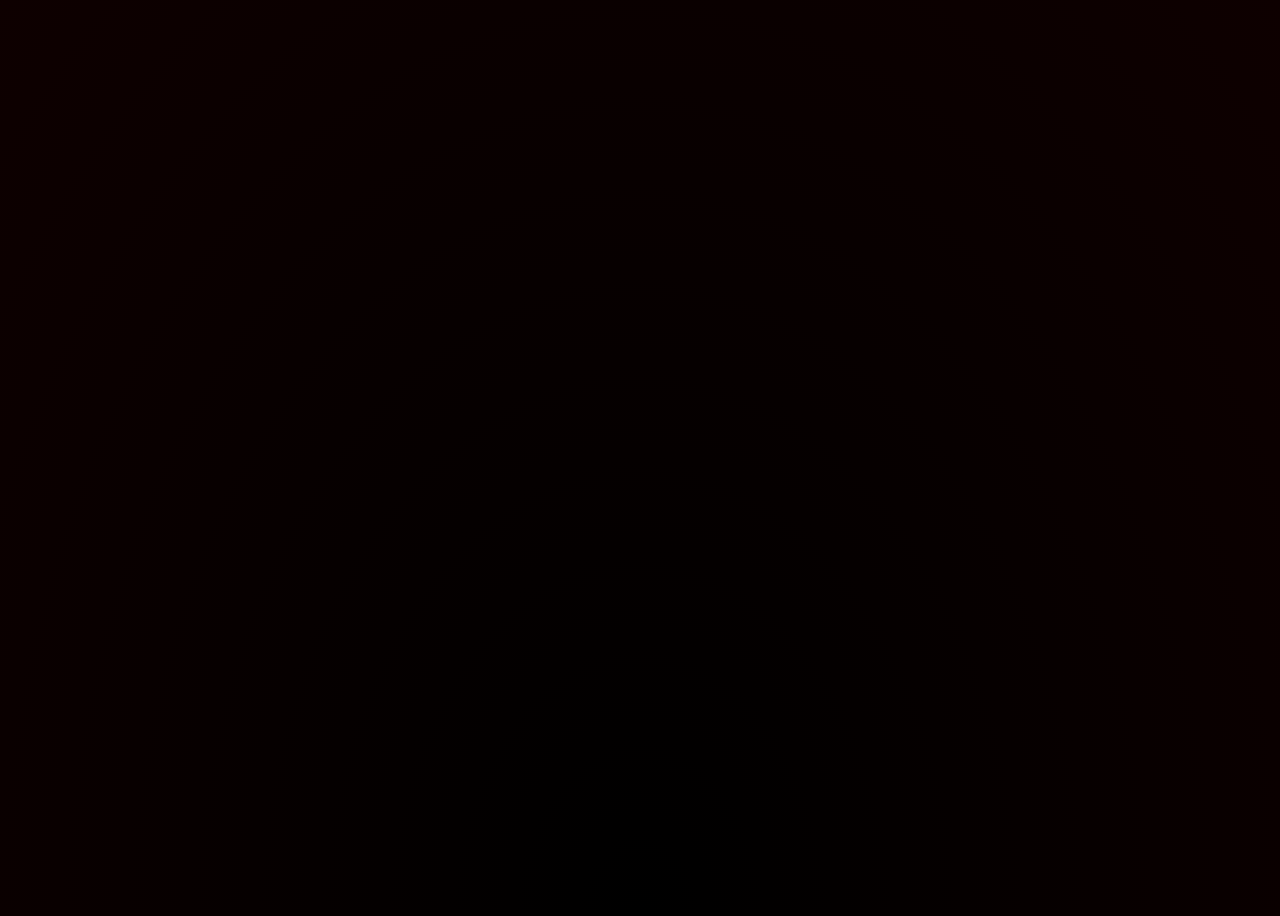
==== Menu principal/index.html @ b7593bc7 "Background da página principal feita" ====
<!DOCTYPE html>
<html lang="en">
<head>
    <meta charset="UTF-8">
    <meta name="viewport" content="width=device-width, initial-scale=1.0">
   <link rel="stylesheet" href="style.css">
    <title>Menu Principal</title>
</head>
<body>
    <div class="stars">
        <div class="star"></div>
        <div class="star"></div>
        <div class="star"></div>
        <div class="star"></div>
        <div class="star"></div>
        <div class="star"></div>
        <div class="star"></div>
        <div class="star"></div>
        <div class="star"></div>
        <div class="star"></div>
        <div class="star"></div>
        <div class="star"></div>
        <div class="star"></div>
        <div class="star"></div>
        <div class="star"></div>
        <div class="star"></div>
        <div class="star"></div>
        <div class="star"></div>
        <div class="star"></div>
        <div class="star"></div>
        <div class="star"></div>
        <div class="star"></div>
        <div class="star"></div>
        <div class="star"></div>
        <div class="star"></div>
        <div class="star"></div>
        <div class="star"></div>
        <div class="star"></div>
        <div class="star"></div>
        <div class="star"></div>
        <div class="star"></div>
        <div class="star"></div>
        <div class="star"></div>
        <div class="star"></div>
        <div class="star"></div>
        <div class="star"></div>
        <div class="star"></div>
        <div class="star"></div>
        <div class="star"></div>
        <div class="star"></div>
        <div class="star"></div>
        <div class="star"></div>
        <div class="star"></div>
        <div class="star"></div>
        <div class="star"></div>
        <div class="star"></div>
        <div class="star"></div>
        <div class="star"></div>
        <div class="star"></div>
        <div class="star"></div>
      </div>
</body>
</html>
---- Menu principal/style.css ----
body {
    display: flex;
    justify-content: center;
    align-items: center;
    min-height: 100vh;
    background: radial-gradient(ellipse at bottom, #000000 0%, #0e0000 100%);
    overflow: hidden;
  }
  
  .stars {
    position: fixed;
    top: 0;
    left: 0;
    width: 100%;
    height: 120%;
    transform: rotate(-45deg);
    color: rgb(88, 0, 160);
  }
  
  .star {
    --star-color: var(--primary-color);
    --star-tail-length: 6em;
    --star-tail-height: 2px;
    --star-width: calc(var(--star-tail-length) / 6);
    --fall-duration: 9s;
    --tail-fade-duration: var(--fall-duration);
    position: absolute;
    top: var(--top-offset);
    left: 0;
    width: var(--star-tail-length);
    height: var(--star-tail-height);
    color: var(--star-color);
    background: linear-gradient(45deg, currentColor, transparent);
    border-radius: 50%;
    filter: drop-shadow(0 0 6px currentColor);
    transform: translate3d(104em, 0, 0);
    animation: fall var(--fall-duration) var(--fall-delay) linear infinite, tail-fade var(--tail-fade-duration) var(--fall-delay) ease-out infinite;
  }
  @media screen and (max-width: 750px) {
    .star {
      animation: fall var(--fall-duration) var(--fall-delay) linear infinite;
    }
  }
  .star:nth-child(1) {
    --star-tail-length: 6.88em;
    --top-offset: 53.5vh;
    --fall-duration: 6.452s;
    --fall-delay: 7.95s;
  }
  .star:nth-child(2) {
    --star-tail-length: 5.14em;
    --top-offset: 39.17vh;
    --fall-duration: 7.626s;
    --fall-delay: 3.232s;
  }
  .star:nth-child(3) {
    --star-tail-length: 5.88em;
    --top-offset: 94.66vh;
    --fall-duration: 9.067s;
    --fall-delay: 4.048s;
  }
  .star:nth-child(4) {
    --star-tail-length: 5.57em;
    --top-offset: 68.26vh;
    --fall-duration: 7.49s;
    --fall-delay: 7.273s;
  }
  .star:nth-child(5) {
    --star-tail-length: 7.02em;
    --top-offset: 45.75vh;
    --fall-duration: 11.755s;
    --fall-delay: 0.1s;
  }
  .star:nth-child(6) {
    --star-tail-length: 7.14em;
    --top-offset: 19.39vh;
    --fall-duration: 6.563s;
    --fall-delay: 9.443s;
  }
  .star:nth-child(7) {
    --star-tail-length: 6.57em;
    --top-offset: 83.77vh;
    --fall-duration: 11.708s;
    --fall-delay: 7.466s;
  }
  .star:nth-child(8) {
    --star-tail-length: 5.65em;
    --top-offset: 14.9vh;
    --fall-duration: 9.16s;
    --fall-delay: 3.139s;
  }
  .star:nth-child(9) {
    --star-tail-length: 6.02em;
    --top-offset: 88.18vh;
    --fall-duration: 10.3s;
    --fall-delay: 6.403s;
  }
  .star:nth-child(10) {
    --star-tail-length: 6.92em;
    --top-offset: 30.12vh;
    --fall-duration: 10.514s;
    --fall-delay: 3.854s;
  }
  .star:nth-child(11) {
    --star-tail-length: 5.06em;
    --top-offset: 97.92vh;
    --fall-duration: 11.619s;
    --fall-delay: 8.469s;
  }
  .star:nth-child(12) {
    --star-tail-length: 5.54em;
    --top-offset: 54.54vh;
    --fall-duration: 9.282s;
    --fall-delay: 9.242s;
  }
  .star:nth-child(13) {
    --star-tail-length: 5.57em;
    --top-offset: 2.96vh;
    --fall-duration: 10.429s;
    --fall-delay: 5.697s;
  }
  .star:nth-child(14) {
    --star-tail-length: 5em;
    --top-offset: 10vh;
    --fall-duration: 10.038s;
    --fall-delay: 4.767s;
  }
  .star:nth-child(15) {
    --star-tail-length: 5.55em;
    --top-offset: 24.34vh;
    --fall-duration: 6.816s;
    --fall-delay: 9.476s;
  }
  .star:nth-child(16) {
    --star-tail-length: 5.95em;
    --top-offset: 39.24vh;
    --fall-duration: 7.702s;
    --fall-delay: 6.502s;
  }
  .star:nth-child(17) {
    --star-tail-length: 6.79em;
    --top-offset: 16.95vh;
    --fall-duration: 11.223s;
    --fall-delay: 9.245s;
  }
  .star:nth-child(18) {
    --star-tail-length: 7.07em;
    --top-offset: 66.08vh;
    --fall-duration: 8.063s;
    --fall-delay: 1.728s;
  }
  .star:nth-child(19) {
    --star-tail-length: 5.74em;
    --top-offset: 33.68vh;
    --fall-duration: 8.817s;
    --fall-delay: 2.082s;
  }
  .star:nth-child(20) {
    --star-tail-length: 6.92em;
    --top-offset: 22.63vh;
    --fall-duration: 9.647s;
    --fall-delay: 0.231s;
  }
  .star:nth-child(21) {
    --star-tail-length: 5.44em;
    --top-offset: 59.65vh;
    --fall-duration: 8.876s;
    --fall-delay: 1.503s;
  }
  .star:nth-child(22) {
    --star-tail-length: 7.14em;
    --top-offset: 36.25vh;
    --fall-duration: 7.266s;
    --fall-delay: 9.065s;
  }
  .star:nth-child(23) {
    --star-tail-length: 5.18em;
    --top-offset: 55.21vh;
    --fall-duration: 10.42s;
    --fall-delay: 4.248s;
  }
  .star:nth-child(24) {
    --star-tail-length: 7.38em;
    --top-offset: 40.93vh;
    --fall-duration: 8.559s;
    --fall-delay: 4.804s;
  }
  .star:nth-child(25) {
    --star-tail-length: 5.87em;
    --top-offset: 75.34vh;
    --fall-duration: 9.685s;
    --fall-delay: 9.334s;
  }
  .star:nth-child(26) {
    --star-tail-length: 6.38em;
    --top-offset: 13.64vh;
    --fall-duration: 10.565s;
    --fall-delay: 6.335s;
  }
  .star:nth-child(27) {
    --star-tail-length: 7.18em;
    --top-offset: 73.74vh;
    --fall-duration: 11.33s;
    --fall-delay: 0.032s;
  }
  .star:nth-child(28) {
    --star-tail-length: 5.88em;
    --top-offset: 35.99vh;
    --fall-duration: 9.268s;
    --fall-delay: 7.04s;
  }
  .star:nth-child(29) {
    --star-tail-length: 7.18em;
    --top-offset: 28.63vh;
    --fall-duration: 9.963s;
    --fall-delay: 8.029s;
  }
  .star:nth-child(30) {
    --star-tail-length: 5.37em;
    --top-offset: 33.71vh;
    --fall-duration: 6.149s;
    --fall-delay: 0.261s;
  }
  .star:nth-child(31) {
    --star-tail-length: 6.26em;
    --top-offset: 69.08vh;
    --fall-duration: 6.219s;
    --fall-delay: 4.126s;
  }
  .star:nth-child(32) {
    --star-tail-length: 5.06em;
    --top-offset: 10.24vh;
    --fall-duration: 10.824s;
    --fall-delay: 8.329s;
  }
  .star:nth-child(33) {
    --star-tail-length: 5.79em;
    --top-offset: 78.96vh;
    --fall-duration: 6.454s;
    --fall-delay: 4.745s;
  }
  .star:nth-child(34) {
    --star-tail-length: 6.1em;
    --top-offset: 43.78vh;
    --fall-duration: 8.764s;
    --fall-delay: 0.689s;
  }
  .star:nth-child(35) {
    --star-tail-length: 6.88em;
    --top-offset: 86.77vh;
    --fall-duration: 9.285s;
    --fall-delay: 0.168s;
  }
  .star:nth-child(36) {
    --star-tail-length: 6em;
    --top-offset: 77.94vh;
    --fall-duration: 10.157s;
    --fall-delay: 7.318s;
  }
  .star:nth-child(37) {
    --star-tail-length: 5.51em;
    --top-offset: 25.45vh;
    --fall-duration: 8.217s;
    --fall-delay: 3.796s;
  }
  .star:nth-child(38) {
    --star-tail-length: 6.43em;
    --top-offset: 38.66vh;
    --fall-duration: 7.447s;
    --fall-delay: 6.135s;
  }
  .star:nth-child(39) {
    --star-tail-length: 7.23em;
    --top-offset: 69.46vh;
    --fall-duration: 9.273s;
    --fall-delay: 8.791s;
  }
  .star:nth-child(40) {
    --star-tail-length: 6.7em;
    --top-offset: 19.14vh;
    --fall-duration: 7.106s;
    --fall-delay: 3.73s;
  }
  .star:nth-child(41) {
    --star-tail-length: 7.02em;
    --top-offset: 25.16vh;
    --fall-duration: 6.451s;
    --fall-delay: 7.298s;
  }
  .star:nth-child(42) {
    --star-tail-length: 5.46em;
    --top-offset: 20.96vh;
    --fall-duration: 8.15s;
    --fall-delay: 9.028s;
  }
  .star:nth-child(43) {
    --star-tail-length: 6.79em;
    --top-offset: 95.71vh;
    --fall-duration: 10.719s;
    --fall-delay: 0.869s;
  }
  .star:nth-child(44) {
    --star-tail-length: 5.83em;
    --top-offset: 0.36vh;
    --fall-duration: 10.875s;
    --fall-delay: 6.291s;
  }
  .star:nth-child(45) {
    --star-tail-length: 5.31em;
    --top-offset: 4.79vh;
    --fall-duration: 7.161s;
    --fall-delay: 1.336s;
  }
  .star:nth-child(46) {
    --star-tail-length: 6.92em;
    --top-offset: 5.85vh;
    --fall-duration: 10.936s;
    --fall-delay: 8.64s;
  }
  .star:nth-child(47) {
    --star-tail-length: 6.3em;
    --top-offset: 2.31vh;
    --fall-duration: 8.993s;
    --fall-delay: 3.364s;
  }
  .star:nth-child(48) {
    --star-tail-length: 7.11em;
    --top-offset: 7.48vh;
    --fall-duration: 6.126s;
    --fall-delay: 2.717s;
  }
  .star:nth-child(49) {
    --star-tail-length: 6.21em;
    --top-offset: 38.63vh;
    --fall-duration: 7.355s;
    --fall-delay: 4.866s;
  }
  .star:nth-child(50) {
    --star-tail-length: 6.35em;
    --top-offset: 27.52vh;
    --fall-duration: 9.935s;
    --fall-delay: 4.918s;
  }
  .star::before, .star::after {
    position: absolute;
    content: "";
    top: 0;
    left: calc(var(--star-width) / -2);
    width: var(--star-width);
    height: 100%;
    background: linear-gradient(45deg, transparent, currentColor, transparent);
    border-radius: inherit;
    animation: blink 2s linear infinite;
  }
  .star::before {
    transform: rotate(45deg);
  }
  .star::after {
    transform: rotate(-45deg);
  }
  
  @keyframes fall {
    to {
      transform: translate3d(-30em, 0, 0);
    }
  }
  @keyframes tail-fade {
    0%, 50% {
      width: var(--star-tail-length);
      opacity: 1;
    }
    70%, 80% {
      width: 0;
      opacity: 0.4;
    }
    100% {
      width: 0;
      opacity: 0;
    }
  }
  @keyframes blink {
    50% {
      opacity: 0.6;
    }
  }
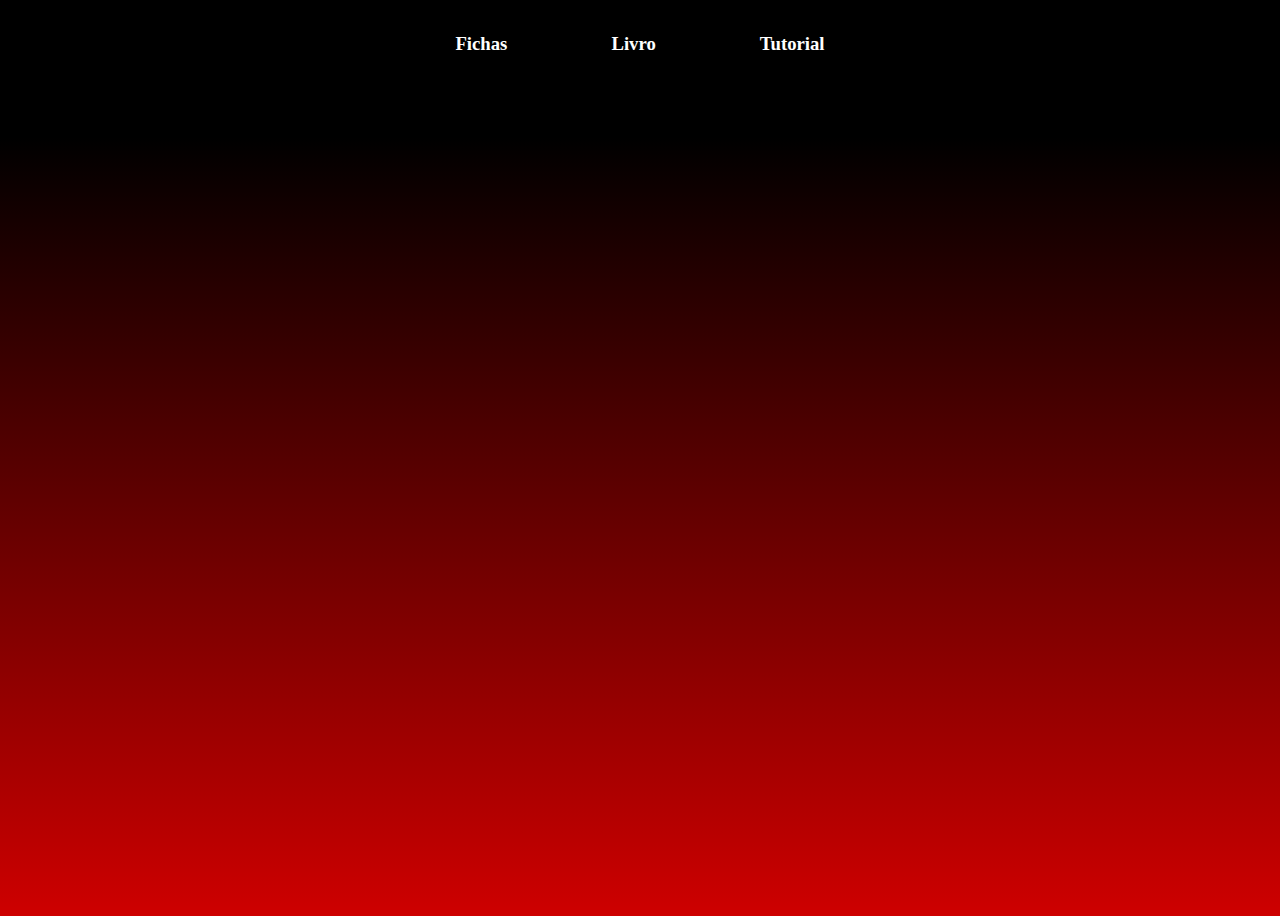
==== commit 1c9562fb: ""Removed star animation and styling, replaced with a navigation container and updated HTML structure" ====
--- a/Menu principal/index.html
+++ b/Menu principal/index.html
@@ -1,63 +1,20 @@
 <!DOCTYPE html>
-<html lang="en">
+<html lang="pt-br">
+
 <head>
     <meta charset="UTF-8">
     <meta name="viewport" content="width=device-width, initial-scale=1.0">
-   <link rel="stylesheet" href="style.css">
+    <link rel="stylesheet" href="style.css">
     <title>Menu Principal</title>
 </head>
+
 <body>
-    <div class="stars">
-        <div class="star"></div>
-        <div class="star"></div>
-        <div class="star"></div>
-        <div class="star"></div>
-        <div class="star"></div>
-        <div class="star"></div>
-        <div class="star"></div>
-        <div class="star"></div>
-        <div class="star"></div>
-        <div class="star"></div>
-        <div class="star"></div>
-        <div class="star"></div>
-        <div class="star"></div>
-        <div class="star"></div>
-        <div class="star"></div>
-        <div class="star"></div>
-        <div class="star"></div>
-        <div class="star"></div>
-        <div class="star"></div>
-        <div class="star"></div>
-        <div class="star"></div>
-        <div class="star"></div>
-        <div class="star"></div>
-        <div class="star"></div>
-        <div class="star"></div>
-        <div class="star"></div>
-        <div class="star"></div>
-        <div class="star"></div>
-        <div class="star"></div>
-        <div class="star"></div>
-        <div class="star"></div>
-        <div class="star"></div>
-        <div class="star"></div>
-        <div class="star"></div>
-        <div class="star"></div>
-        <div class="star"></div>
-        <div class="star"></div>
-        <div class="star"></div>
-        <div class="star"></div>
-        <div class="star"></div>
-        <div class="star"></div>
-        <div class="star"></div>
-        <div class="star"></div>
-        <div class="star"></div>
-        <div class="star"></div>
-        <div class="star"></div>
-        <div class="star"></div>
-        <div class="star"></div>
-        <div class="star"></div>
-        <div class="star"></div>
-      </div>
+    <div class="nav-container">
+        <a><h3>Fichas</h3></a>
+        <a><h3>Livro</h3></a>
+        <a><h3>Tutorial</h3></a>
+    </div>
+
 </body>
+
 </html>--- a/Menu principal/style.css
+++ b/Menu principal/style.css
@@ -1,387 +1,24 @@
 body {
+  color: white;
     display: flex;
     justify-content: center;
-    align-items: center;
     min-height: 100vh;
-    background: radial-gradient(ellipse at bottom, #000000 0%, #0e0000 100%);
-    overflow: hidden;
+    background: linear-gradient(to top, #ce0000 0%, #000000 85%);
+
   }
   
-  .stars {
-    position: fixed;
-    top: 0;
-    left: 0;
-    width: 100%;
-    height: 120%;
-    transform: rotate(-45deg);
-    color: rgb(88, 0, 160);
-  }
+  .nav-container a h3{
+    display: inline;
+   margin: 50px;
+ 
   
-  .star {
-    --star-color: var(--primary-color);
-    --star-tail-length: 6em;
-    --star-tail-height: 2px;
-    --star-width: calc(var(--star-tail-length) / 6);
-    --fall-duration: 9s;
-    --tail-fade-duration: var(--fall-duration);
-    position: absolute;
-    top: var(--top-offset);
-    left: 0;
-    width: var(--star-tail-length);
-    height: var(--star-tail-height);
-    color: var(--star-color);
-    background: linear-gradient(45deg, currentColor, transparent);
-    border-radius: 50%;
-    filter: drop-shadow(0 0 6px currentColor);
-    transform: translate3d(104em, 0, 0);
-    animation: fall var(--fall-duration) var(--fall-delay) linear infinite, tail-fade var(--tail-fade-duration) var(--fall-delay) ease-out infinite;
-  }
-  @media screen and (max-width: 750px) {
-    .star {
-      animation: fall var(--fall-duration) var(--fall-delay) linear infinite;
-    }
-  }
-  .star:nth-child(1) {
-    --star-tail-length: 6.88em;
-    --top-offset: 53.5vh;
-    --fall-duration: 6.452s;
-    --fall-delay: 7.95s;
-  }
-  .star:nth-child(2) {
-    --star-tail-length: 5.14em;
-    --top-offset: 39.17vh;
-    --fall-duration: 7.626s;
-    --fall-delay: 3.232s;
-  }
-  .star:nth-child(3) {
-    --star-tail-length: 5.88em;
-    --top-offset: 94.66vh;
-    --fall-duration: 9.067s;
-    --fall-delay: 4.048s;
-  }
-  .star:nth-child(4) {
-    --star-tail-length: 5.57em;
-    --top-offset: 68.26vh;
-    --fall-duration: 7.49s;
-    --fall-delay: 7.273s;
-  }
-  .star:nth-child(5) {
-    --star-tail-length: 7.02em;
-    --top-offset: 45.75vh;
-    --fall-duration: 11.755s;
-    --fall-delay: 0.1s;
-  }
-  .star:nth-child(6) {
-    --star-tail-length: 7.14em;
-    --top-offset: 19.39vh;
-    --fall-duration: 6.563s;
-    --fall-delay: 9.443s;
-  }
-  .star:nth-child(7) {
-    --star-tail-length: 6.57em;
-    --top-offset: 83.77vh;
-    --fall-duration: 11.708s;
-    --fall-delay: 7.466s;
-  }
-  .star:nth-child(8) {
-    --star-tail-length: 5.65em;
-    --top-offset: 14.9vh;
-    --fall-duration: 9.16s;
-    --fall-delay: 3.139s;
-  }
-  .star:nth-child(9) {
-    --star-tail-length: 6.02em;
-    --top-offset: 88.18vh;
-    --fall-duration: 10.3s;
-    --fall-delay: 6.403s;
-  }
-  .star:nth-child(10) {
-    --star-tail-length: 6.92em;
-    --top-offset: 30.12vh;
-    --fall-duration: 10.514s;
-    --fall-delay: 3.854s;
-  }
-  .star:nth-child(11) {
-    --star-tail-length: 5.06em;
-    --top-offset: 97.92vh;
-    --fall-duration: 11.619s;
-    --fall-delay: 8.469s;
-  }
-  .star:nth-child(12) {
-    --star-tail-length: 5.54em;
-    --top-offset: 54.54vh;
-    --fall-duration: 9.282s;
-    --fall-delay: 9.242s;
-  }
-  .star:nth-child(13) {
-    --star-tail-length: 5.57em;
-    --top-offset: 2.96vh;
-    --fall-duration: 10.429s;
-    --fall-delay: 5.697s;
-  }
-  .star:nth-child(14) {
-    --star-tail-length: 5em;
-    --top-offset: 10vh;
-    --fall-duration: 10.038s;
-    --fall-delay: 4.767s;
-  }
-  .star:nth-child(15) {
-    --star-tail-length: 5.55em;
-    --top-offset: 24.34vh;
-    --fall-duration: 6.816s;
-    --fall-delay: 9.476s;
-  }
-  .star:nth-child(16) {
-    --star-tail-length: 5.95em;
-    --top-offset: 39.24vh;
-    --fall-duration: 7.702s;
-    --fall-delay: 6.502s;
-  }
-  .star:nth-child(17) {
-    --star-tail-length: 6.79em;
-    --top-offset: 16.95vh;
-    --fall-duration: 11.223s;
-    --fall-delay: 9.245s;
-  }
-  .star:nth-child(18) {
-    --star-tail-length: 7.07em;
-    --top-offset: 66.08vh;
-    --fall-duration: 8.063s;
-    --fall-delay: 1.728s;
-  }
-  .star:nth-child(19) {
-    --star-tail-length: 5.74em;
-    --top-offset: 33.68vh;
-    --fall-duration: 8.817s;
-    --fall-delay: 2.082s;
-  }
-  .star:nth-child(20) {
-    --star-tail-length: 6.92em;
-    --top-offset: 22.63vh;
-    --fall-duration: 9.647s;
-    --fall-delay: 0.231s;
-  }
-  .star:nth-child(21) {
-    --star-tail-length: 5.44em;
-    --top-offset: 59.65vh;
-    --fall-duration: 8.876s;
-    --fall-delay: 1.503s;
-  }
-  .star:nth-child(22) {
-    --star-tail-length: 7.14em;
-    --top-offset: 36.25vh;
-    --fall-duration: 7.266s;
-    --fall-delay: 9.065s;
-  }
-  .star:nth-child(23) {
-    --star-tail-length: 5.18em;
-    --top-offset: 55.21vh;
-    --fall-duration: 10.42s;
-    --fall-delay: 4.248s;
-  }
-  .star:nth-child(24) {
-    --star-tail-length: 7.38em;
-    --top-offset: 40.93vh;
-    --fall-duration: 8.559s;
-    --fall-delay: 4.804s;
-  }
-  .star:nth-child(25) {
-    --star-tail-length: 5.87em;
-    --top-offset: 75.34vh;
-    --fall-duration: 9.685s;
-    --fall-delay: 9.334s;
-  }
-  .star:nth-child(26) {
-    --star-tail-length: 6.38em;
-    --top-offset: 13.64vh;
-    --fall-duration: 10.565s;
-    --fall-delay: 6.335s;
-  }
-  .star:nth-child(27) {
-    --star-tail-length: 7.18em;
-    --top-offset: 73.74vh;
-    --fall-duration: 11.33s;
-    --fall-delay: 0.032s;
-  }
-  .star:nth-child(28) {
-    --star-tail-length: 5.88em;
-    --top-offset: 35.99vh;
-    --fall-duration: 9.268s;
-    --fall-delay: 7.04s;
-  }
-  .star:nth-child(29) {
-    --star-tail-length: 7.18em;
-    --top-offset: 28.63vh;
-    --fall-duration: 9.963s;
-    --fall-delay: 8.029s;
-  }
-  .star:nth-child(30) {
-    --star-tail-length: 5.37em;
-    --top-offset: 33.71vh;
-    --fall-duration: 6.149s;
-    --fall-delay: 0.261s;
-  }
-  .star:nth-child(31) {
-    --star-tail-length: 6.26em;
-    --top-offset: 69.08vh;
-    --fall-duration: 6.219s;
-    --fall-delay: 4.126s;
-  }
-  .star:nth-child(32) {
-    --star-tail-length: 5.06em;
-    --top-offset: 10.24vh;
-    --fall-duration: 10.824s;
-    --fall-delay: 8.329s;
-  }
-  .star:nth-child(33) {
-    --star-tail-length: 5.79em;
-    --top-offset: 78.96vh;
-    --fall-duration: 6.454s;
-    --fall-delay: 4.745s;
-  }
-  .star:nth-child(34) {
-    --star-tail-length: 6.1em;
-    --top-offset: 43.78vh;
-    --fall-duration: 8.764s;
-    --fall-delay: 0.689s;
-  }
-  .star:nth-child(35) {
-    --star-tail-length: 6.88em;
-    --top-offset: 86.77vh;
-    --fall-duration: 9.285s;
-    --fall-delay: 0.168s;
-  }
-  .star:nth-child(36) {
-    --star-tail-length: 6em;
-    --top-offset: 77.94vh;
-    --fall-duration: 10.157s;
-    --fall-delay: 7.318s;
-  }
-  .star:nth-child(37) {
-    --star-tail-length: 5.51em;
-    --top-offset: 25.45vh;
-    --fall-duration: 8.217s;
-    --fall-delay: 3.796s;
-  }
-  .star:nth-child(38) {
-    --star-tail-length: 6.43em;
-    --top-offset: 38.66vh;
-    --fall-duration: 7.447s;
-    --fall-delay: 6.135s;
-  }
-  .star:nth-child(39) {
-    --star-tail-length: 7.23em;
-    --top-offset: 69.46vh;
-    --fall-duration: 9.273s;
-    --fall-delay: 8.791s;
-  }
-  .star:nth-child(40) {
-    --star-tail-length: 6.7em;
-    --top-offset: 19.14vh;
-    --fall-duration: 7.106s;
-    --fall-delay: 3.73s;
-  }
-  .star:nth-child(41) {
-    --star-tail-length: 7.02em;
-    --top-offset: 25.16vh;
-    --fall-duration: 6.451s;
-    --fall-delay: 7.298s;
-  }
-  .star:nth-child(42) {
-    --star-tail-length: 5.46em;
-    --top-offset: 20.96vh;
-    --fall-duration: 8.15s;
-    --fall-delay: 9.028s;
-  }
-  .star:nth-child(43) {
-    --star-tail-length: 6.79em;
-    --top-offset: 95.71vh;
-    --fall-duration: 10.719s;
-    --fall-delay: 0.869s;
-  }
-  .star:nth-child(44) {
-    --star-tail-length: 5.83em;
-    --top-offset: 0.36vh;
-    --fall-duration: 10.875s;
-    --fall-delay: 6.291s;
-  }
-  .star:nth-child(45) {
-    --star-tail-length: 5.31em;
-    --top-offset: 4.79vh;
-    --fall-duration: 7.161s;
-    --fall-delay: 1.336s;
-  }
-  .star:nth-child(46) {
-    --star-tail-length: 6.92em;
-    --top-offset: 5.85vh;
-    --fall-duration: 10.936s;
-    --fall-delay: 8.64s;
-  }
-  .star:nth-child(47) {
-    --star-tail-length: 6.3em;
-    --top-offset: 2.31vh;
-    --fall-duration: 8.993s;
-    --fall-delay: 3.364s;
-  }
-  .star:nth-child(48) {
-    --star-tail-length: 7.11em;
-    --top-offset: 7.48vh;
-    --fall-duration: 6.126s;
-    --fall-delay: 2.717s;
-  }
-  .star:nth-child(49) {
-    --star-tail-length: 6.21em;
-    --top-offset: 38.63vh;
-    --fall-duration: 7.355s;
-    --fall-delay: 4.866s;
-  }
-  .star:nth-child(50) {
-    --star-tail-length: 6.35em;
-    --top-offset: 27.52vh;
-    --fall-duration: 9.935s;
-    --fall-delay: 4.918s;
-  }
-  .star::before, .star::after {
-    position: absolute;
-    content: "";
-    top: 0;
-    left: calc(var(--star-width) / -2);
-    width: var(--star-width);
-    height: 100%;
-    background: linear-gradient(45deg, transparent, currentColor, transparent);
-    border-radius: inherit;
-    animation: blink 2s linear infinite;
-  }
-  .star::before {
-    transform: rotate(45deg);
-  }
-  .star::after {
-    transform: rotate(-45deg);
-  }
-  
-  @keyframes fall {
-    to {
-      transform: translate3d(-30em, 0, 0);
-    }
-  }
-  @keyframes tail-fade {
-    0%, 50% {
-      width: var(--star-tail-length);
-      opacity: 1;
-    }
-    70%, 80% {
-      width: 0;
-      opacity: 0.4;
-    }
-    100% {
-      width: 0;
-      opacity: 0;
-    }
-  }
-  @keyframes blink {
-    50% {
-      opacity: 0.6;
-    }
   }
 
+  .nav-container{
+    position: relative;
+    background-color: #000000;
+    height: 50px;
+    top: 25px;
+    
+  }
  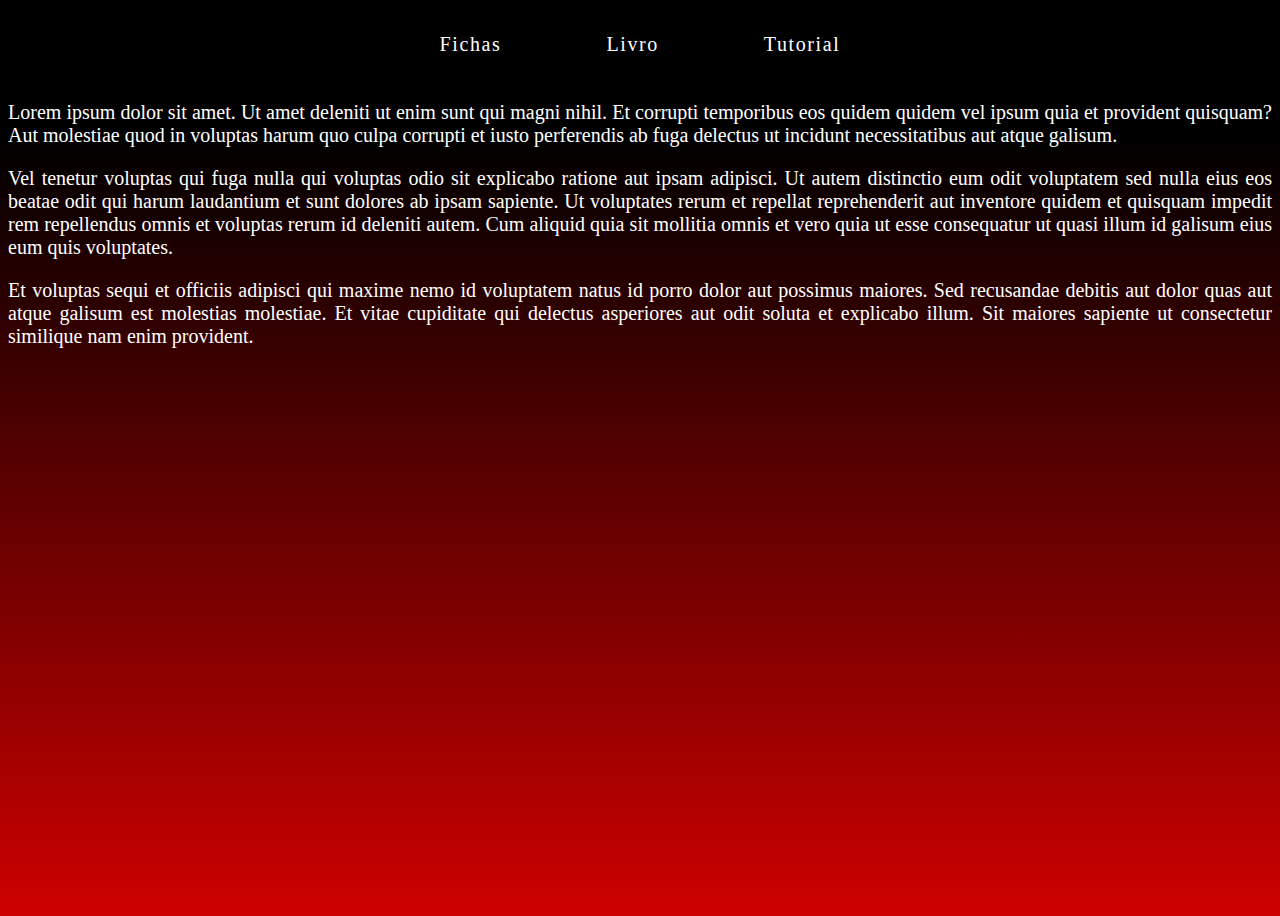
==== commit 76d30caf: "Feito o menu suspenso, o background e o responsivo do site" ====
--- a/Menu principal/index.html
+++ b/Menu principal/index.html
@@ -9,11 +9,36 @@
 </head>
 
 <body>
-    <div class="nav-container">
-        <a><h3>Fichas</h3></a>
-        <a><h3>Livro</h3></a>
-        <a><h3>Tutorial</h3></a>
-    </div>
+    <main align="center">
+        <div class="nav-container">
+            <a>
+                <h3 class="ui-btn"><span>Fichas</span></h3>
+            </a>
+            <a>
+                <h3 class="ui-btn"><span>Livro</span></h3>
+            </a>
+            <a>
+                <h3 class="ui-btn"><span>Tutorial</span></h3>
+            </a>
+        </div>
+    </main><br>
+    
+    <text align="justify">
+        <p>Lorem ipsum dolor sit amet. Ut amet deleniti ut enim sunt qui magni nihil. Et corrupti temporibus eos quidem
+            quidem vel ipsum quia et provident quisquam? Aut molestiae quod in voluptas harum quo culpa corrupti et
+            iusto perferendis ab fuga delectus ut incidunt necessitatibus aut atque galisum. </p>
+        <p>Vel tenetur voluptas qui fuga nulla qui voluptas odio sit explicabo ratione aut ipsam adipisci. Ut autem
+            distinctio eum odit voluptatem sed nulla eius eos beatae odit qui harum laudantium et sunt dolores ab ipsam
+            sapiente. Ut voluptates rerum et repellat reprehenderit aut inventore quidem et quisquam impedit rem
+            repellendus omnis et voluptas rerum id deleniti autem. Cum aliquid quia sit mollitia omnis et vero quia ut
+            esse consequatur ut quasi illum id galisum eius eum quis voluptates. </p>
+        <p>Et voluptas sequi et officiis adipisci qui maxime nemo id voluptatem natus id porro dolor aut possimus
+            maiores. Sed recusandae debitis aut dolor quas aut atque galisum est molestias molestiae. Et vitae
+            cupiditate qui delectus asperiores aut odit soluta et explicabo illum. Sit maiores sapiente ut consectetur
+            similique nam enim provident. </p>
+    </text>
+
+
 
 </body>
 
--- a/Menu principal/style.css
+++ b/Menu principal/style.css
@@ -1,24 +1,194 @@
 body {
   color: white;
-    display: flex;
-    justify-content: center;
-    min-height: 100vh;
-    background: linear-gradient(to top, #ce0000 0%, #000000 85%);
+  min-height: 100vh;
+  background: linear-gradient(to top, #ce0000 0%, #000000 85%);
+  font-size: 20px;
+}
 
-  }
-  
-  .nav-container a h3{
-    display: inline;
-   margin: 50px;
- 
-  
+.nav-container a h3 {
+
+  display: inline;
+  padding: 50px;
+
+
+
+
+}
+
+.nav-container {
+  position: relative;
+  height: 50px;
+  top: 25px;
+
+
+
+}
+
+.ui-btn {
+
+  --btn-transition: .3s;
+  --btn-letter-spacing: .1rem;
+  --btn-animation-duration: 1.2s;
+
+  --hover-btn-color: #ff0000;
+
+  --font-size: 16px;
+
+  --font-weight: 600;
+
+
+}
+
+
+
+.ui-btn {
+  box-sizing: border-box;
+  padding: var(--btn-padding);
+  display: flex;
+  align-items: center;
+  justify-content: center;
+  color: var(--default-btn-color);
+  font: var(--font-weight) var(--font-size) var(--font-family);
+  background: var(--btn-default-bg);
+  border: none;
+  cursor: pointer;
+  transition: var(--btn-transition);
+  overflow: hidden;
+  box-shadow: var(--btn-shadow);
+}
+
+.ui-btn span {
+  letter-spacing: var(--btn-letter-spacing);
+  transition: var(--btn-transition);
+  box-sizing: border-box;
+  position: relative;
+  background: inherit;
+}
+
+.ui-btn span::before {
+  box-sizing: border-box;
+  position: absolute;
+  content: "";
+  background: inherit;
+}
+
+.ui-btn:hover,
+.ui-btn:focus {
+  background: var(--btn-hover-bg);
+}
+
+.ui-btn:hover span,
+.ui-btn:focus span {
+  color: var(--hover-btn-color);
+}
+
+.ui-btn:hover span::before,
+.ui-btn:focus span::before {
+  animation: chitchat linear both var(--btn-animation-duration);
+}
+
+@keyframes chitchat {
+  0% {
+    content: "#";
   }
 
-  .nav-container{
-    position: relative;
-    background-color: #000000;
-    height: 50px;
-    top: 25px;
-    
+  5% {
+    content: ".";
   }
- +
+  10% {
+    content: "^{";
+  }
+
+  15% {
+    content: "-!";
+  }
+
+  20% {
+    content: "#$_";
+  }
+
+  25% {
+    content: "№:0";
+  }
+
+  30% {
+    content: "#{+.";
+  }
+
+  35% {
+    content: "@}-?";
+  }
+
+  40% {
+    content: "?{4@%";
+  }
+
+  45% {
+    content: "=.,^!";
+  }
+
+  50% {
+    content: "?2@%";
+  }
+
+  55% {
+    content: "\;1}]";
+  }
+
+  60% {
+    content: "?{%:%";
+    right: 0;
+  }
+
+  65% {
+    content: "|{f[4";
+    right: 0;
+  }
+
+  70% {
+    content: "{4%0%";
+    right: 0;
+  }
+
+  75% {
+    content: "'1_0<";
+    right: 0;
+  }
+
+  80% {
+    content: "{0%";
+    right: 0;
+  }
+
+  85% {
+    content: "]>'";
+    right: 0;
+  }
+
+  90% {
+    content: "4";
+    right: 0;
+  }
+
+  95% {
+    content: "2";
+    right: 0;
+  }
+
+  100% {
+    content: "";
+    right: 0;
+  }
+}
+
+@media screen and (max-width: 505px) {
+  body {
+    flex-direction: column;
+    font-size: 10;
+  }
+
+  .nav-container {
+    display: none;
+  }
+}